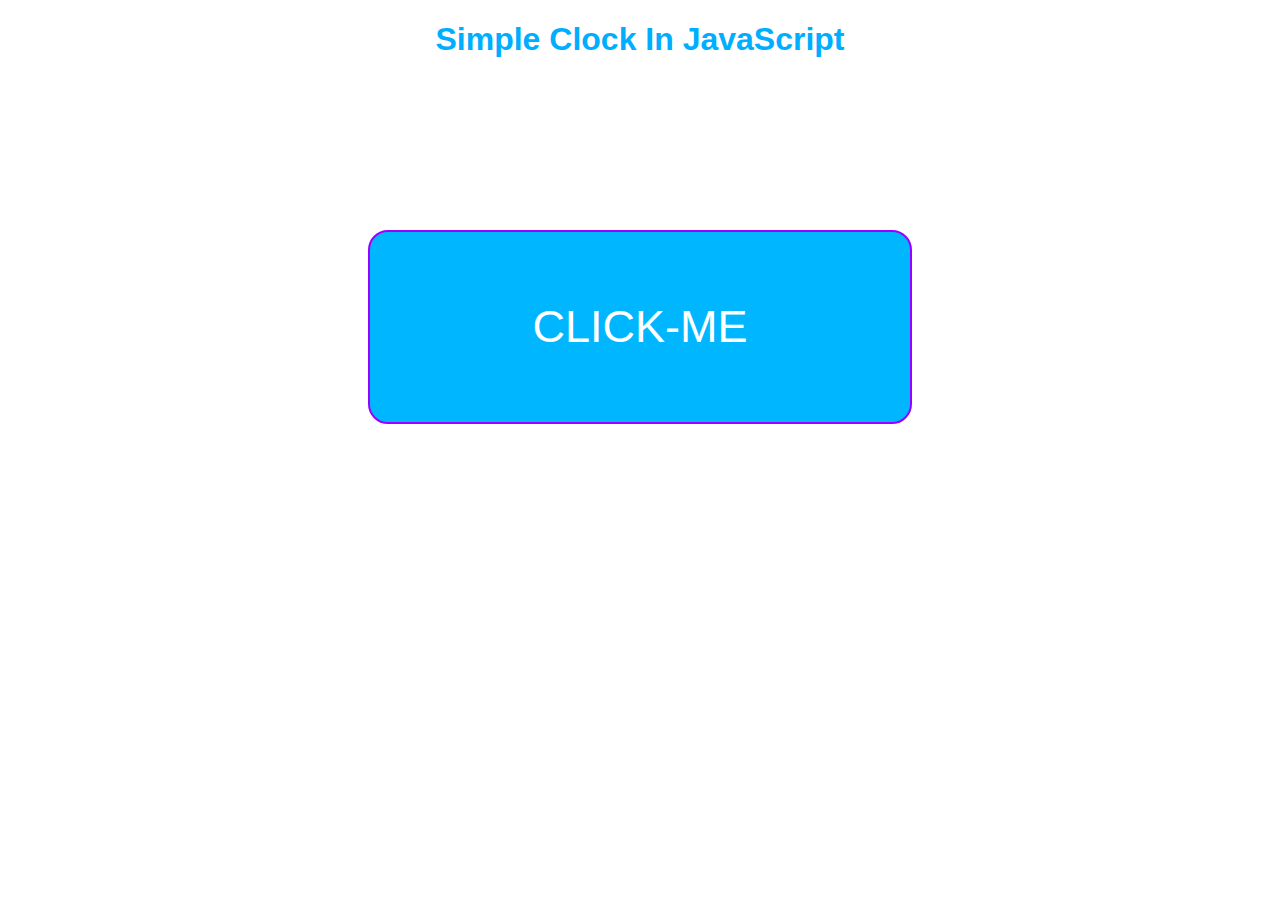
==== clock/index.html @ e74fd765 "new" ====
<!DOCTYPE html>
<html lang="en">
  <head>
    <meta charset="UTF-8" />
    <meta http-equiv="X-UA-Compatible" content="IE=edge" />
    <meta name="viewport" content="width=device-width, initial-scale=1.0" />
    <title>Document</title>
    <link rel="stylesheet" href="style.css" />
  </head>
  <body>
    <h1>Simple Clock In JavaScript</h1>
    <div id="first" class="container">
      <p id="click">CLICK-ME</p>
    </div>
    <script type="text/javascript" src="clock.js"></script>
  </body>
</html>
---- clock/style.css ----
h1 {
  color: rgb(0, 174, 255);
  text-align: center;
  font-family: Verdana, Geneva, Tahoma, sans-serif;
}
.container {
  display: flex;
  justify-content: center;
  align-items: center;
  margin-top: 10%;
}
#click {
  color: white;
  font-family: 'Segoe UI', Tahoma, Geneva, Verdana, sans-serif;
  background-color: #00b7ff;
  border-radius: 20px;
  border: 2px solid #9900ff;
  height: 150px;
  width: 500px;
  padding: 20px;
  text-align: center;
  font-size: 5vh;
  display: flex;
  align-items: center;
  justify-content: center;
}
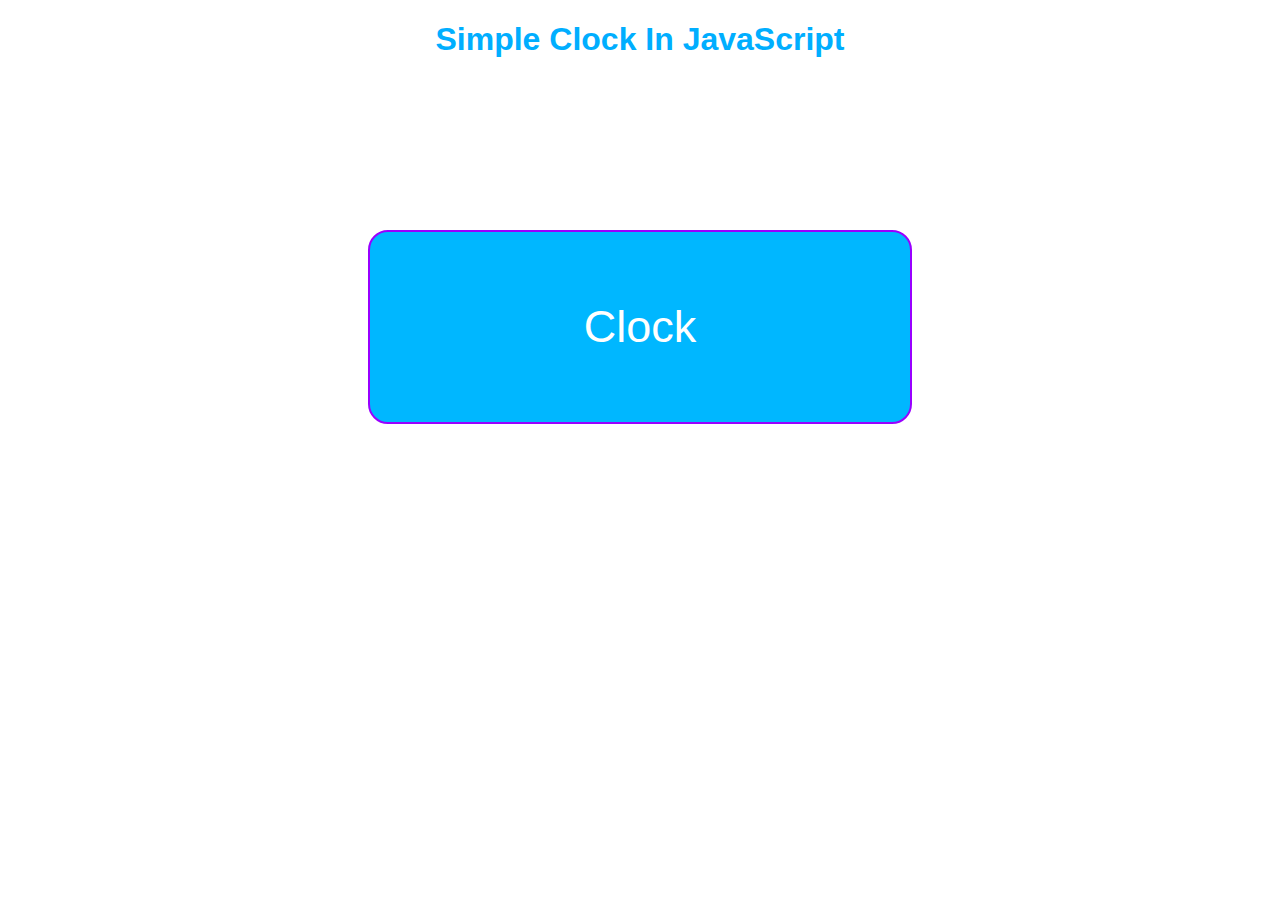
==== commit d6051d7e: "Update index.html" ====
--- a/clock/index.html
+++ b/clock/index.html
@@ -10,7 +10,7 @@
   <body>
     <h1>Simple Clock In JavaScript</h1>
     <div id="first" class="container">
-      <p id="click">CLICK-ME</p>
+      <p id="click">Clock</p>
     </div>
     <script type="text/javascript" src="clock.js"></script>
   </body>
